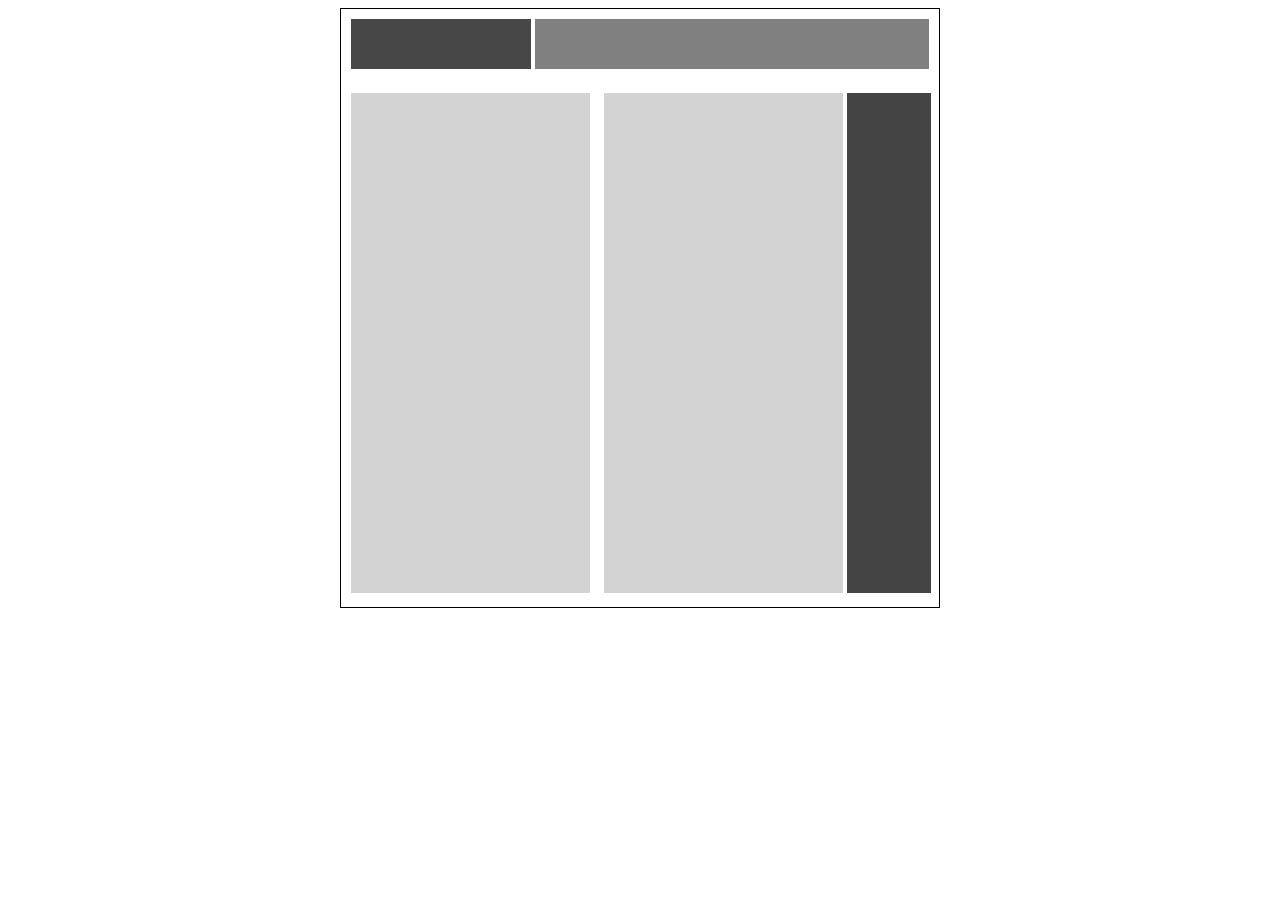
==== Task-1/index.html @ 017a723f "formtasks added" ====
<!DOCTYPE html>
<html lang="en">
<head>
    <meta charset="UTF-8">
    <meta http-equiv="X-UA-Compatible" content="IE=edge">
    <meta name="viewport" content="width=device-width, initial-scale=1.0">
    <link rel="stylesheet" href="./css/style.css">
    <title>Task-1</title>
</head>
<body>
<div class="main">
    <header>
        <div class="logo"></div>
        <div class="navbar"></div>
        <div></div>
    </header>

    <main>
        <div class="column1">
            
        </div>
        <div class="column2"></div>
        <div class="aside"></div>
    </main>

    <footer>
    </footer>
</div>
</body>
</html>
---- Task-1/css/style.css ----
*{
    box-sizing: border-box;
}

.main{
    margin: 0 auto;
    height: 600px;
    width: 600px;
    border: 1px solid;
}

.text{

    color: white;
    font-size: large;
    text-align: center;
}

.logo{
    background-color: rgb(71, 71, 71);
    width: 180px;
    height: 50px;
    margin: 10px 0px 10px 10px;
    display: inline-block;
}

.navbar{
    background-color: gray;
    width: 394px;
    height: 50px;
    margin: 10px 10px 10px 0px;
    display: inline-block;
}

.column1{
    display: inline-block;
    margin: 10px 0px 10px 10px;
    background-color: lightgray;
    width: 40%;
    height: 500px;

}

.column2{
    display: inline-block;
    margin: 10px 0px 10px 10px;
    background-color: lightgray;
    width: 40%;
    height: 500px;

}

.aside{
    display: inline-block;
    margin: 10px 0px;
    background-color: rgb(68, 68, 68);
    width: 14%;
    height: 500px;

}
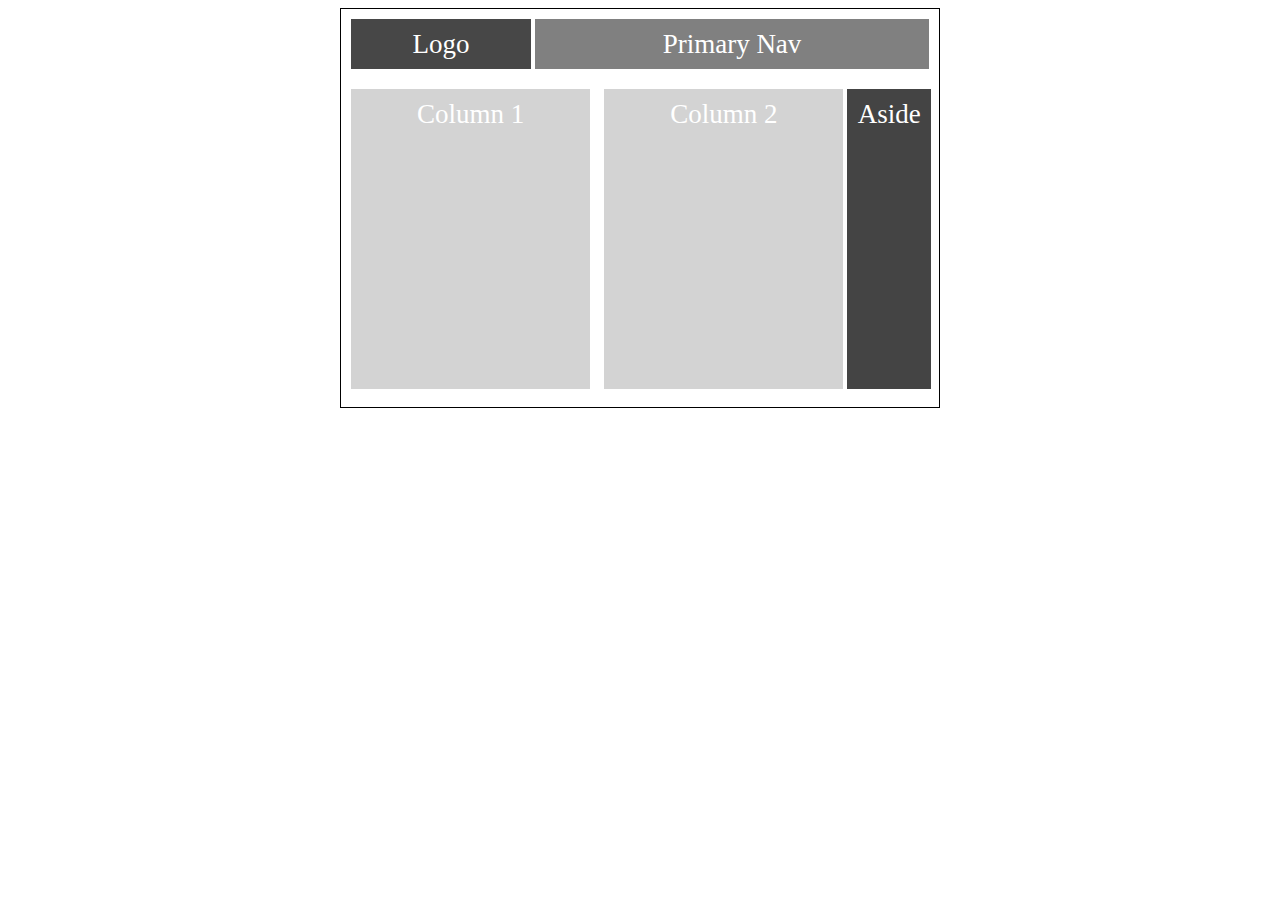
==== commit 6d080911: "hometasks added" ====
--- a/Task-1/index.html
+++ b/Task-1/index.html
@@ -10,17 +10,17 @@
 <body>
 <div class="main">
     <header>
-        <div class="logo"></div>
-        <div class="navbar"></div>
+        <div class="logo text">Logo</div>
+        <div class="navbar text">Primary Nav</div>
         <div></div>
     </header>
 
     <main>
-        <div class="column1">
-            
+        <div class="column1 text">
+            Column 1
         </div>
-        <div class="column2"></div>
-        <div class="aside"></div>
+        <div class="column2 text">Column 2</div>
+        <div class="aside text">Aside</div>
     </main>
 
     <footer>
--- a/Task-1/css/style.css
+++ b/Task-1/css/style.css
@@ -4,7 +4,7 @@
 
 .main{
     margin: 0 auto;
-    height: 600px;
+    height: 400px;
     width: 600px;
     border: 1px solid;
 }
@@ -12,8 +12,9 @@
 .text{
 
     color: white;
-    font-size: large;
+    font-size: 27px;
     text-align: center;
+    padding-top: 10px;
 }
 
 .logo{
@@ -22,6 +23,7 @@
     height: 50px;
     margin: 10px 0px 10px 10px;
     display: inline-block;
+    color: white;
 }
 
 .navbar{
@@ -37,7 +39,7 @@
     margin: 10px 0px 10px 10px;
     background-color: lightgray;
     width: 40%;
-    height: 500px;
+    height: 300px;
 
 }
 
@@ -46,7 +48,7 @@
     margin: 10px 0px 10px 10px;
     background-color: lightgray;
     width: 40%;
-    height: 500px;
+    height: 300px;
 
 }
 
@@ -55,7 +57,7 @@
     margin: 10px 0px;
     background-color: rgb(68, 68, 68);
     width: 14%;
-    height: 500px;
+    height: 300px;
 
 }
 
